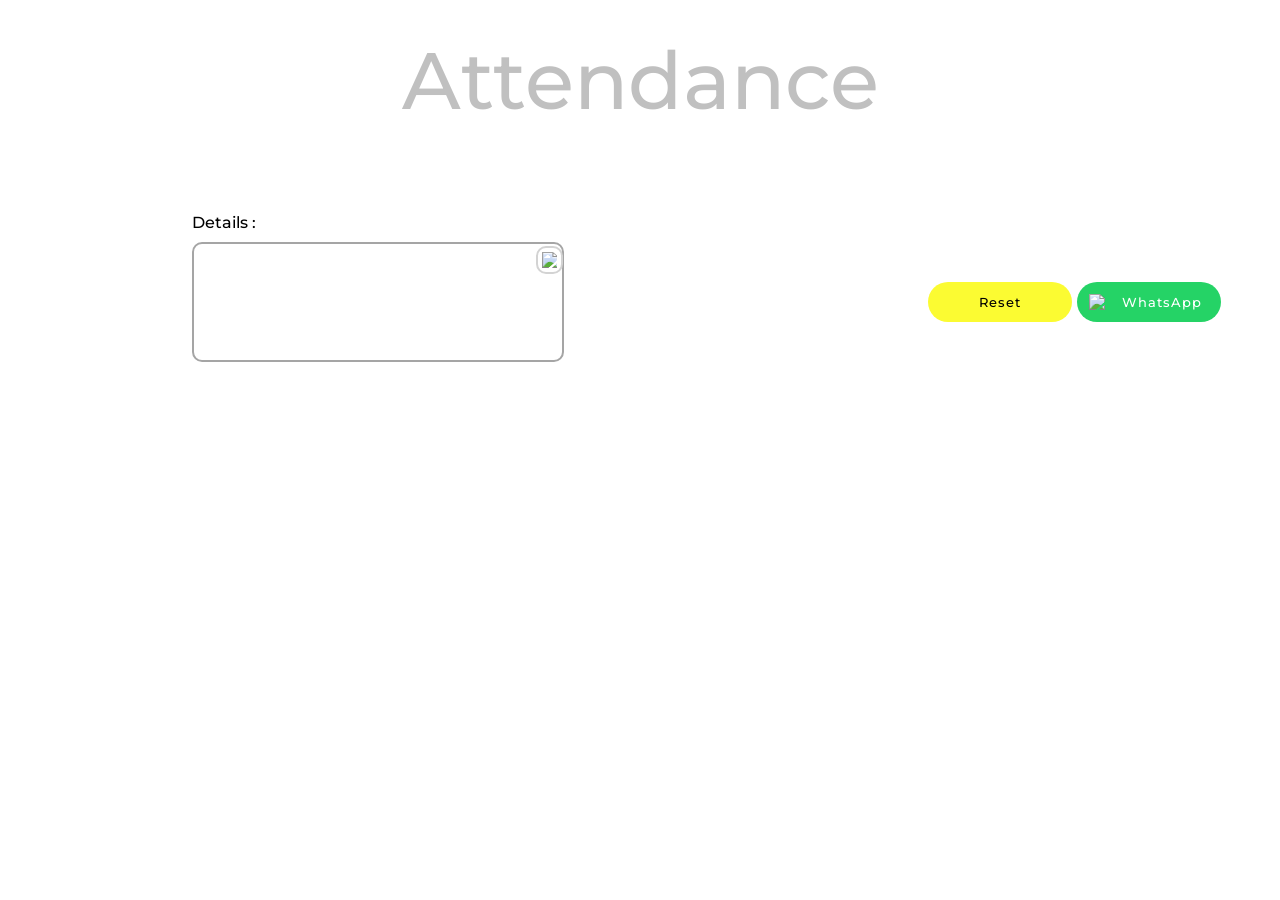
==== AI FastTrack.html @ 318ca6ca "initial commit" ====
<!DOCTYPE html>
<html lang="en">

<head>
    <meta charset="UTF-8">
    <meta http-equiv="X-UA-Compatible" content="IE=edge">
    <meta name="viewport" content="width=device-width, initial-scale=1.0">
    <title>AI FastTrack</title>
    <link rel="stylesheet" href="./style.css">
    <script defer src="./JavaScript/fileSaver.js"></script>
    <script src="./JavaScript/Functions.js" defer></script>
    <script src="https://cdnjs.cloudflare.com/ajax/libs/xlsx/0.16.1/xlsx.full.min.js"></script>
</head>

<body>
    <h1>Attendance</h1>

    <div class="data" id="data">
        <!-- <div class="tab">
                <p><span>Roll Number :</span> 20911A3594</p>
                <p><span>Name :</span> Katta Ruthvik</p>
            <div class="attendance">
                <div id="94L" class="left" is-present="none"><p>P<span>resent</span></p></div>
                <div id="94R" class="right"><p>A<span>bsent</span></p></div>
            </div> 
        </div> -->

    </div>
    <div class="features">
        <div class="top">
            <label for="display">Details : </label>
            <textarea id="display" rows="6" cols="40" style="resize: none;"></textarea>
            <div id="copy" class="copy">
                <img src="https://img.icons8.com/material-outlined/48/null/copy.png" width="15px" />
            </div>
        </div>
        <div class="buttons">
            <button id="reset">Reset</button>
            <button class="Whatsapp"><img src="https://img.icons8.com/color/48/000000/whatsapp--v1.png"
                    width="30px" />WhatsApp</button>
            <!-- <button id="Download"><img
                    src="https://img.icons8.com/fluency/48/null/microsoft-excel-2019.png" width="23px" />Download As
                Excel</button> -->
        </div>
    </div>
    <script type="module">

        "use strict";

        // Loading AI - FastTrack Json File in Javasrcipt. 

        import data from './Classes/AI_FastTrack.json' assert {type: 'json'};
        for (let one of data) {
            let NewElement = document.createElement("div");
            NewElement.classList.add("tab");
            var leftId = one.Id + 'L';
            var RightId = one.Id + 'R';
            NewElement.innerHTML = `
            <p><span>Roll Number :</span> ${one.Id}</p>
            <p><span>Name :</span> ${one.Name}</p>
            <div class="attendance">
                <div id="${leftId}" class="left" is-present="none"><p>P<span>resent</span></p></div>
                <div id="${RightId}" class="right"><p>A<span>bsent</span></p></div>
            </div> 
            `;
            document.querySelector('.data').appendChild(NewElement);
        }

        var left = document.getElementsByClassName('left');
        for (let l of left) {
            l.addEventListener('click', function () {
                if (l.getAttribute("is-present") === 'none' || l.getAttribute("is-present") === 'false') {
                    l.setAttribute("is-present", true);
                }
                else {
                    l.setAttribute("is-present", 'none');
                }
                var leftID = l.id;
                var RightID = leftID.substring(0, 10) + 'R';
                document.getElementById(leftID).classList.toggle('Active');
                document.getElementById(RightID).classList.toggle('DeActive');
                display();
            })
        }

        var right = document.getElementsByClassName('right');
        for (let r of right) {
            r.addEventListener('click', function () {
                let l = r.previousElementSibling;
                if (l.getAttribute("is-present") === 'none' || l.getAttribute("is-present") === 'true') {
                    l.setAttribute("is-present", false);
                }
                else {
                    l.setAttribute("is-present", 'none');
                }
                var RightID = r.id;
                var leftID = RightID.substring(0, 10) + 'L';
                document.getElementById(RightID).classList.toggle('Active');
                document.getElementById(leftID).classList.toggle('DeActive');
                display();
            });

        }


        // const EXCEL_TYPE = 'application/vnd.openxmlformats-officedocument.spreadsheetml.sheet;charset=UTF-8';
        // const EXCEL_EXTENSION = '.xlsx';

        // document.getElementById('Download').addEventListener('click', (event) => {
        //     var j = 0;
        //     for (let l of left) {
        //         if (l.getAttribute("is-present") === 'true') {
        //             data[j++]["Status"] = "Present";
        //         }
        //         // else if(l.getAttribute("is-present") === 'none') {
        //         //     data[j++]["Status"] = "  -  ";
        //         // }
        //         else {
        //             data[j++]["Status"] = "Absent";
        //         }
        //     }
        //     const worksheet = XLSX.utils.json_to_sheet(data);
        //     const workbook = {
        //         Sheets: {
        //             'data': worksheet
        //         },
        //         SheetNames: ['data']
        //     };
        //     const excelBuffer = XLSX.write(workbook, { bookType: 'xlsx', type: 'array' });
        //     saveAsExcel(excelBuffer, 'Attendance(AI-B)');
        // })

        function saveAsExcel(buffer, filename) {
            const data = new Blob([buffer], { type: EXCEL_TYPE });
            let currentDate = new Date().toJSON().slice(0, 10);
            saveAs(data, filename + ' on ' + currentDate + EXCEL_EXTENSION);
        }
    </script>
</body>

</html>
---- style.css ----
@import url('https://fonts.googleapis.com/css2?family=Montserrat:wght@300;400;500&display=swap');

* {
    padding: 0px;
    margin: 0px;
    box-sizing: border-box;
    font-family: 'Montserrat', sans-serif;
    font-weight: 500;
}

body {
    margin-top: 2rem;
    display: flex;
    flex-direction: column;
    gap: 10px;
    align-items: center;
}

h1 {
    font-size: 5rem;
    color: rgb(192, 192, 192);
    text-align: center;
    margin-bottom: 1rem;
    user-select: none;
}

.data {
    width: 70%;
    display: flex;
    flex-direction: column;
    gap: 10px;
}

.tab {
    display: grid;
    grid-template-columns: 1fr 1.75fr 0.5fr;
    height: 2.5rem;
    width: 100%;
    align-items: center;
    position: relative;
    letter-spacing: 0.5px;
    user-select: none;
}

.tab::after {
    content: '';
    position: absolute;
    width: 95%;
    height: 1px;
    background-color: rgb(235, 235, 235);
    top: 2.75em;
    left: 1rem;
}

.tab .attendance {
    width: 150px;
    height: 40px;
    border-radius: 30px;
    overflow: hidden;
    display: flex;
    gap: 0px;
    align-items: center;
    justify-content: center;
}

.tab .attendance .left {
    background-color: rgb(84, 249, 84);
}

.tab .attendance .right {
    background-color: rgb(240, 41, 41);
}

.left,
.right {
    display: flex;
    justify-content: center;
    align-items: center;
    width: 50%;
    height: 100%;
    transition: 350ms ease-in-out;
    color: white;
}

.left p,
.right p {
    letter-spacing: 1.5px;
    pointer-events: none;
    cursor: default;
}

.left.Active,
.right.Active {
    width: 100%;
}

.left p span,
.right p span {
    display: none;
}

.left.Active p span,
.right.Active p span {
    letter-spacing: 1.5px;
    display: contents;
}

.left.DeActive,
.right.DeActive {
    pointer-events: none;
    width: 0%;
}

.left.DeActive p,
.right.DeActive p {
    visibility: collapse;
}

.features {
    margin-block: 3rem;
    width: 70%;
    height: max-content;
    display: flex;
    justify-content: space-between;
    align-items: center;
}

.features div {
    display: flex;
    flex-direction: column;
}

.features div textarea {
    margin-top: 10px;
    padding: 10px;
    border-radius: 10px;
    border: 2px solid rgb(165, 165, 165);
}

.features div textarea:focus {
    outline: none;
}

.features div .copy {
    position: relative;
    top: -7.25rem;
    left: 21.5rem;
    width: fit-content;
    border: 2px solid lightgray;
    border-radius: 10px;
    padding: 4px;
    cursor: pointer;
}

.features div .copy:hover {
    background-color: lightgray;
}

.features div .copy::before {
    content: "Copied";
    position: absolute;
    top: -1px;
    right: -71px;
    background: lightgray;
    padding: 5px 8px;
    border-radius: 20px;
    font-size: 12px;
    display: none;
}

.features div .copy::after {
    content: "";
    position: absolute;
    top: 6px;
    right: -19px;
    width: 10px;
    height: 10px;
    z-index: -1;
    background: lightgray;
    transform: rotate(45deg);
    display: none;
}

.features div .copy.active::before,
.features div .copy.active::after {
    display: block;
}

.features .select-subject select {
    padding: 5px;
    border-radius: 5px;
    border: 2px solid rgb(165, 165, 165);
    background-color: white;
}

select:focus {
    outline: none;
}

.features .buttons {
    width: 10rem;
    display: grid;
    grid-template-columns: 1fr 1fr;
    place-items: center;
    gap: 5px;
}

.features .buttons button {
    height: 2.5rem;
    width: 9rem;
    padding: 12px;
    border: none;
    outline: none;
    border-radius: 30px;
    color: White;
    letter-spacing: 1px;
}

.features .buttons .presentees {
    background-color: rgb(0, 255, 221);
}


.features .buttons .absentees {
    background-color: rgb(240, 41, 41);
}

.features .buttons #reset {
    color: black;
    background-color: rgb(251, 251, 50);
}

.features .buttons #Download {
    width: 100%;
    grid-column: 1/-1;
    display: flex;
    justify-content: center;
    align-items: center;
    gap: 10px;
    background-color: #49bb86;
}

.features .buttons .Whatsapp {
    background-color: #25D366;
    display: flex;
    align-items: center;
    gap: 3px;
    padding-block: 5px;
}



@media (max-width : 720px) {
    h1 {
        font-size: 3rem;
    }

    .data {
        width: 95%;
    }

    .tab {
        display: grid;
        grid-template-columns: 1.75fr 0.5fr;
        height: 3.25rem;
        width: 100%;
        align-items: center;
        place-items: center;
        margin-left: -1.5rem;
    }

    .tab::after {
        width: 70%;
        top: 3.5em;
        left: 4.5rem
    }

    .tab p {
        grid-column-start: 1;
        grid-column-end: 2;
    }

    .tab p:first-child span {
        display: none;
    }

    .tab p:nth-child(2) span {
        display: none;
    }

    .tab .attendance {
        grid-column-start: 2;
        grid-column-end: 3;
        grid-row-start: 1;
        grid-row-end: 3;
    }

    .left.Active p span,
    .right.Active p span {
        display: contents;
    }

    .features {
        flex-direction: column;
        justify-content: center;
        width: 70%;
        gap: 2rem;
    }

    .features .buttons {
        display: flex;
        margin-block: 2rem;
        gap: 7px;
        align-items: center;
    }

    .features .buttons #Download {
        width: max-content;
    }

    .features div .copy {
        top: 10px;
        left: 0px;
    }
}
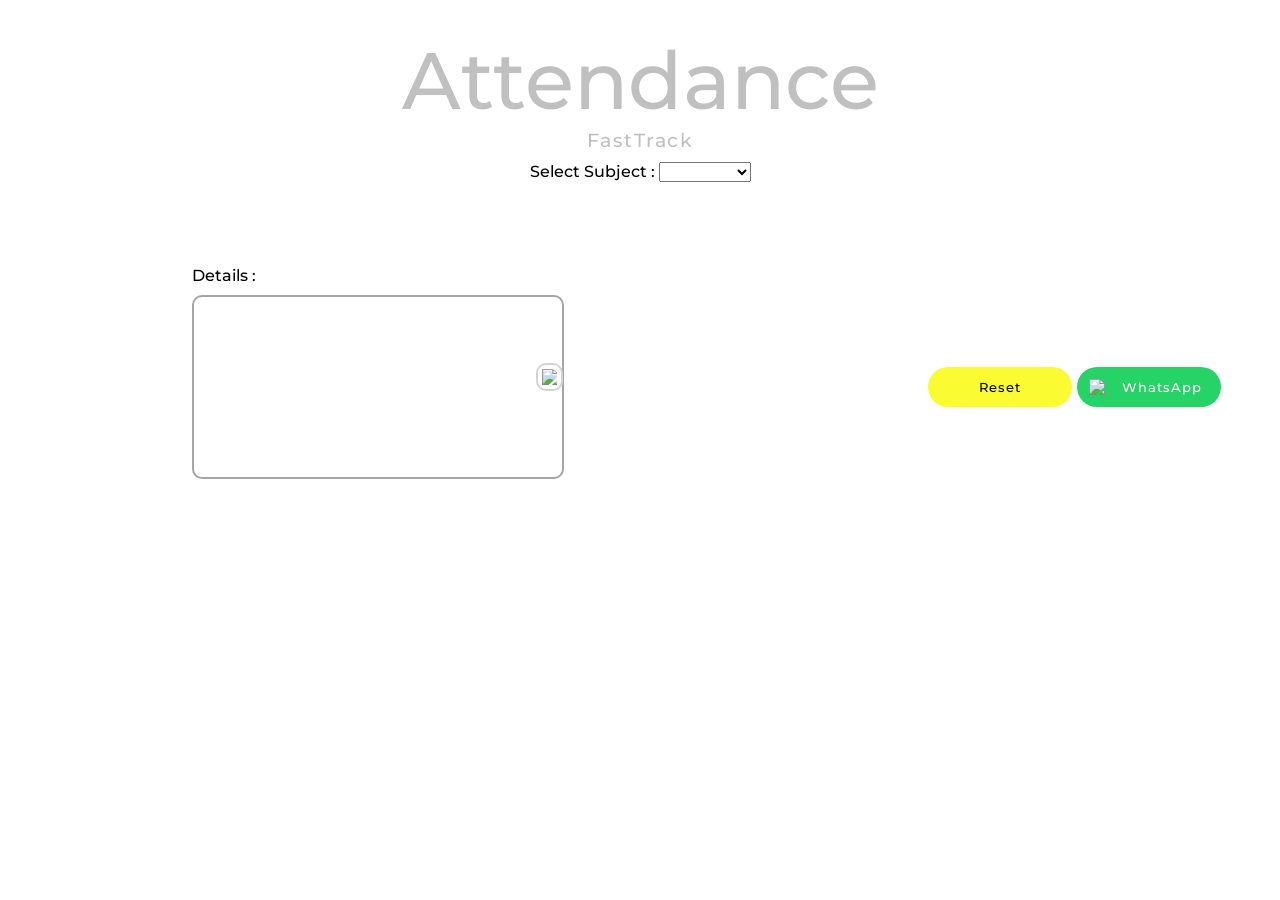
==== commit a565bf24: "Add files via upload" ====
--- a/AI FastTrack.html
+++ b/AI FastTrack.html
@@ -1,141 +1,156 @@
-<!DOCTYPE html>
-<html lang="en">
-
-<head>
-    <meta charset="UTF-8">
-    <meta http-equiv="X-UA-Compatible" content="IE=edge">
-    <meta name="viewport" content="width=device-width, initial-scale=1.0">
-    <title>AI FastTrack</title>
-    <link rel="stylesheet" href="./style.css">
-    <script defer src="./JavaScript/fileSaver.js"></script>
-    <script src="./JavaScript/Functions.js" defer></script>
-    <script src="https://cdnjs.cloudflare.com/ajax/libs/xlsx/0.16.1/xlsx.full.min.js"></script>
-</head>
-
-<body>
-    <h1>Attendance</h1>
-
-    <div class="data" id="data">
-        <!-- <div class="tab">
-                <p><span>Roll Number :</span> 20911A3594</p>
-                <p><span>Name :</span> Katta Ruthvik</p>
-            <div class="attendance">
-                <div id="94L" class="left" is-present="none"><p>P<span>resent</span></p></div>
-                <div id="94R" class="right"><p>A<span>bsent</span></p></div>
-            </div> 
-        </div> -->
-
-    </div>
-    <div class="features">
-        <div class="top">
-            <label for="display">Details : </label>
-            <textarea id="display" rows="6" cols="40" style="resize: none;"></textarea>
-            <div id="copy" class="copy">
-                <img src="https://img.icons8.com/material-outlined/48/null/copy.png" width="15px" />
-            </div>
-        </div>
-        <div class="buttons">
-            <button id="reset">Reset</button>
-            <button class="Whatsapp"><img src="https://img.icons8.com/color/48/000000/whatsapp--v1.png"
-                    width="30px" />WhatsApp</button>
-            <!-- <button id="Download"><img
-                    src="https://img.icons8.com/fluency/48/null/microsoft-excel-2019.png" width="23px" />Download As
-                Excel</button> -->
-        </div>
-    </div>
-    <script type="module">
-
-        "use strict";
-
-        // Loading AI - FastTrack Json File in Javasrcipt. 
-
-        import data from './Classes/AI_FastTrack.json' assert {type: 'json'};
-        for (let one of data) {
-            let NewElement = document.createElement("div");
-            NewElement.classList.add("tab");
-            var leftId = one.Id + 'L';
-            var RightId = one.Id + 'R';
-            NewElement.innerHTML = `
-            <p><span>Roll Number :</span> ${one.Id}</p>
-            <p><span>Name :</span> ${one.Name}</p>
-            <div class="attendance">
-                <div id="${leftId}" class="left" is-present="none"><p>P<span>resent</span></p></div>
-                <div id="${RightId}" class="right"><p>A<span>bsent</span></p></div>
-            </div> 
-            `;
-            document.querySelector('.data').appendChild(NewElement);
-        }
-
-        var left = document.getElementsByClassName('left');
-        for (let l of left) {
-            l.addEventListener('click', function () {
-                if (l.getAttribute("is-present") === 'none' || l.getAttribute("is-present") === 'false') {
-                    l.setAttribute("is-present", true);
-                }
-                else {
-                    l.setAttribute("is-present", 'none');
-                }
-                var leftID = l.id;
-                var RightID = leftID.substring(0, 10) + 'R';
-                document.getElementById(leftID).classList.toggle('Active');
-                document.getElementById(RightID).classList.toggle('DeActive');
-                display();
-            })
-        }
-
-        var right = document.getElementsByClassName('right');
-        for (let r of right) {
-            r.addEventListener('click', function () {
-                let l = r.previousElementSibling;
-                if (l.getAttribute("is-present") === 'none' || l.getAttribute("is-present") === 'true') {
-                    l.setAttribute("is-present", false);
-                }
-                else {
-                    l.setAttribute("is-present", 'none');
-                }
-                var RightID = r.id;
-                var leftID = RightID.substring(0, 10) + 'L';
-                document.getElementById(RightID).classList.toggle('Active');
-                document.getElementById(leftID).classList.toggle('DeActive');
-                display();
-            });
-
-        }
-
-
-        // const EXCEL_TYPE = 'application/vnd.openxmlformats-officedocument.spreadsheetml.sheet;charset=UTF-8';
-        // const EXCEL_EXTENSION = '.xlsx';
-
-        // document.getElementById('Download').addEventListener('click', (event) => {
-        //     var j = 0;
-        //     for (let l of left) {
-        //         if (l.getAttribute("is-present") === 'true') {
-        //             data[j++]["Status"] = "Present";
-        //         }
-        //         // else if(l.getAttribute("is-present") === 'none') {
-        //         //     data[j++]["Status"] = "  -  ";
-        //         // }
-        //         else {
-        //             data[j++]["Status"] = "Absent";
-        //         }
-        //     }
-        //     const worksheet = XLSX.utils.json_to_sheet(data);
-        //     const workbook = {
-        //         Sheets: {
-        //             'data': worksheet
-        //         },
-        //         SheetNames: ['data']
-        //     };
-        //     const excelBuffer = XLSX.write(workbook, { bookType: 'xlsx', type: 'array' });
-        //     saveAsExcel(excelBuffer, 'Attendance(AI-B)');
-        // })
-
-        function saveAsExcel(buffer, filename) {
-            const data = new Blob([buffer], { type: EXCEL_TYPE });
-            let currentDate = new Date().toJSON().slice(0, 10);
-            saveAs(data, filename + ' on ' + currentDate + EXCEL_EXTENSION);
-        }
-    </script>
-</body>
-
+<!DOCTYPE html>
+<html lang="en">
+
+<head>
+    <meta charset="UTF-8">
+    <meta http-equiv="X-UA-Compatible" content="IE=edge">
+    <meta name="viewport" content="width=device-width, initial-scale=1.0">
+    <title>AI FastTrack</title>
+    <link rel="stylesheet" href="./style.css">
+    <script defer src="./JavaScript/fileSaver.js"></script>
+    <script src="./JavaScript/Functions.js" defer></script>
+    <script src="https://cdnjs.cloudflare.com/ajax/libs/xlsx/0.16.1/xlsx.full.min.js"></script>
+</head>
+
+<body>
+    <h1>Attendance</h1>
+    <h3 id="section">FastTrack</h3>
+    <div class="select-subject" style="margin-bottom: 1rem;">
+        <label for="subject"><b>Select Subject :</b></label>
+        <select id="subject">
+            <option></option>
+            <option value="CN">CN</option>
+            <option value="ANN">ANN</option>
+            <option value="NLP">NLP</option>
+            <option value="ROBOTICS">ROBOTICS</option>
+            <option value="IAI">IAI</option>
+            <option value="CC">CC</option>
+            <option value="PDBS">PDBS</option>
+        </select>
+    </div>
+
+    <div class="data" id="data">
+        <!-- <div class="tab">
+                <p><span>Roll Number :</span> 20911A3594</p>
+                <p><span>Name :</span> Katta Ruthvik</p>
+            <div class="attendance">
+                <div id="94L" class="left" is-present="none"><p>P<span>resent</span></p></div>
+                <div id="94R" class="right"><p>A<span>bsent</span></p></div>
+            </div> 
+        </div> -->
+
+    </div>
+    <div class="features">
+        <div class="top">
+            <label for="display">Details : </label>
+            <textarea id="display" rows="10" cols="40" style="resize: none;"></textarea>
+            <div id="copy" class="copy">
+                <img src="https://img.icons8.com/material-outlined/48/null/copy.png" width="15px" />
+            </div>
+        </div>
+        
+        <div class="buttons">
+            <button id="reset">Reset</button>
+            <button class="Whatsapp"><img src="https://img.icons8.com/color/48/000000/whatsapp--v1.png"
+                    width="30px" />WhatsApp</button>
+            <!-- <button id="Download"><img
+                    src="https://img.icons8.com/fluency/48/null/microsoft-excel-2019.png" width="23px" />Download As
+                Excel</button> -->
+        </div>
+    </div>
+    <script type="module">
+
+        "use strict";
+
+        // Loading AI - FastTrack Json File in Javasrcipt. 
+
+        import data from './Classes/AI_FastTrack.json' assert {type: 'json'};
+        for (let one of data) {
+            let NewElement = document.createElement("div");
+            NewElement.classList.add("tab");
+            var leftId = one.Id + 'L';
+            var RightId = one.Id + 'R';
+            NewElement.innerHTML = `
+            <p><span>Roll Number :</span> ${one.Id}</p>
+            <p><span>Name :</span> ${one.Name}</p>
+            <div class="attendance">
+                <div id="${leftId}" class="left" is-present="none"><p>P<span>resent</span></p></div>
+                <div id="${RightId}" class="right"><p>A<span>bsent</span></p></div>
+            </div> 
+            `;
+            document.querySelector('.data').appendChild(NewElement);
+        }
+
+        var left = document.getElementsByClassName('left');
+        for (let l of left) {
+            l.addEventListener('click', function () {
+                if (l.getAttribute("is-present") === 'none' || l.getAttribute("is-present") === 'false') {
+                    l.setAttribute("is-present", true);
+                }
+                else {
+                    l.setAttribute("is-present", 'none');
+                }
+                var leftID = l.id;
+                var RightID = leftID.substring(0, 10) + 'R';
+                document.getElementById(leftID).classList.toggle('Active');
+                document.getElementById(RightID).classList.toggle('DeActive');
+                display();
+            })
+        }
+
+        var right = document.getElementsByClassName('right');
+        for (let r of right) {
+            r.addEventListener('click', function () {
+                let l = r.previousElementSibling;
+                if (l.getAttribute("is-present") === 'none' || l.getAttribute("is-present") === 'true') {
+                    l.setAttribute("is-present", false);
+                }
+                else {
+                    l.setAttribute("is-present", 'none');
+                }
+                var RightID = r.id;
+                var leftID = RightID.substring(0, 10) + 'L';
+                document.getElementById(RightID).classList.toggle('Active');
+                document.getElementById(leftID).classList.toggle('DeActive');
+                display();
+            });
+
+        }
+
+
+        // const EXCEL_TYPE = 'application/vnd.openxmlformats-officedocument.spreadsheetml.sheet;charset=UTF-8';
+        // const EXCEL_EXTENSION = '.xlsx';
+
+        // document.getElementById('Download').addEventListener('click', (event) => {
+        //     var j = 0;
+        //     for (let l of left) {
+        //         if (l.getAttribute("is-present") === 'true') {
+        //             data[j++]["Status"] = "Present";
+        //         }
+        //         // else if(l.getAttribute("is-present") === 'none') {
+        //         //     data[j++]["Status"] = "  -  ";
+        //         // }
+        //         else {
+        //             data[j++]["Status"] = "Absent";
+        //         }
+        //     }
+        //     const worksheet = XLSX.utils.json_to_sheet(data);
+        //     const workbook = {
+        //         Sheets: {
+        //             'data': worksheet
+        //         },
+        //         SheetNames: ['data']
+        //     };
+        //     const excelBuffer = XLSX.write(workbook, { bookType: 'xlsx', type: 'array' });
+        //     saveAsExcel(excelBuffer, 'Attendance(AI-B)');
+        // })
+
+        function saveAsExcel(buffer, filename) {
+            const data = new Blob([buffer], { type: EXCEL_TYPE });
+            let currentDate = new Date().toJSON().slice(0, 10);
+            saveAs(data, filename + ' on ' + currentDate + EXCEL_EXTENSION);
+        }
+    </script>
+</body>
+
 </html>
--- a/style.css
+++ b/style.css
@@ -1,325 +1,332 @@
-@import url('https://fonts.googleapis.com/css2?family=Montserrat:wght@300;400;500&display=swap');
-
-* {
-    padding: 0px;
-    margin: 0px;
-    box-sizing: border-box;
-    font-family: 'Montserrat', sans-serif;
-    font-weight: 500;
-}
-
-body {
-    margin-top: 2rem;
-    display: flex;
-    flex-direction: column;
-    gap: 10px;
-    align-items: center;
-}
-
-h1 {
-    font-size: 5rem;
-    color: rgb(192, 192, 192);
-    text-align: center;
-    margin-bottom: 1rem;
-    user-select: none;
-}
-
-.data {
-    width: 70%;
-    display: flex;
-    flex-direction: column;
-    gap: 10px;
-}
-
-.tab {
-    display: grid;
-    grid-template-columns: 1fr 1.75fr 0.5fr;
-    height: 2.5rem;
-    width: 100%;
-    align-items: center;
-    position: relative;
-    letter-spacing: 0.5px;
-    user-select: none;
-}
-
-.tab::after {
-    content: '';
-    position: absolute;
-    width: 95%;
-    height: 1px;
-    background-color: rgb(235, 235, 235);
-    top: 2.75em;
-    left: 1rem;
-}
-
-.tab .attendance {
-    width: 150px;
-    height: 40px;
-    border-radius: 30px;
-    overflow: hidden;
-    display: flex;
-    gap: 0px;
-    align-items: center;
-    justify-content: center;
-}
-
-.tab .attendance .left {
-    background-color: rgb(84, 249, 84);
-}
-
-.tab .attendance .right {
-    background-color: rgb(240, 41, 41);
-}
-
-.left,
-.right {
-    display: flex;
-    justify-content: center;
-    align-items: center;
-    width: 50%;
-    height: 100%;
-    transition: 350ms ease-in-out;
-    color: white;
-}
-
-.left p,
-.right p {
-    letter-spacing: 1.5px;
-    pointer-events: none;
-    cursor: default;
-}
-
-.left.Active,
-.right.Active {
-    width: 100%;
-}
-
-.left p span,
-.right p span {
-    display: none;
-}
-
-.left.Active p span,
-.right.Active p span {
-    letter-spacing: 1.5px;
-    display: contents;
-}
-
-.left.DeActive,
-.right.DeActive {
-    pointer-events: none;
-    width: 0%;
-}
-
-.left.DeActive p,
-.right.DeActive p {
-    visibility: collapse;
-}
-
-.features {
-    margin-block: 3rem;
-    width: 70%;
-    height: max-content;
-    display: flex;
-    justify-content: space-between;
-    align-items: center;
-}
-
-.features div {
-    display: flex;
-    flex-direction: column;
-}
-
-.features div textarea {
-    margin-top: 10px;
-    padding: 10px;
-    border-radius: 10px;
-    border: 2px solid rgb(165, 165, 165);
-}
-
-.features div textarea:focus {
-    outline: none;
-}
-
-.features div .copy {
-    position: relative;
-    top: -7.25rem;
-    left: 21.5rem;
-    width: fit-content;
-    border: 2px solid lightgray;
-    border-radius: 10px;
-    padding: 4px;
-    cursor: pointer;
-}
-
-.features div .copy:hover {
-    background-color: lightgray;
-}
-
-.features div .copy::before {
-    content: "Copied";
-    position: absolute;
-    top: -1px;
-    right: -71px;
-    background: lightgray;
-    padding: 5px 8px;
-    border-radius: 20px;
-    font-size: 12px;
-    display: none;
-}
-
-.features div .copy::after {
-    content: "";
-    position: absolute;
-    top: 6px;
-    right: -19px;
-    width: 10px;
-    height: 10px;
-    z-index: -1;
-    background: lightgray;
-    transform: rotate(45deg);
-    display: none;
-}
-
-.features div .copy.active::before,
-.features div .copy.active::after {
-    display: block;
-}
-
-.features .select-subject select {
-    padding: 5px;
-    border-radius: 5px;
-    border: 2px solid rgb(165, 165, 165);
-    background-color: white;
-}
-
-select:focus {
-    outline: none;
-}
-
-.features .buttons {
-    width: 10rem;
-    display: grid;
-    grid-template-columns: 1fr 1fr;
-    place-items: center;
-    gap: 5px;
-}
-
-.features .buttons button {
-    height: 2.5rem;
-    width: 9rem;
-    padding: 12px;
-    border: none;
-    outline: none;
-    border-radius: 30px;
-    color: White;
-    letter-spacing: 1px;
-}
-
-.features .buttons .presentees {
-    background-color: rgb(0, 255, 221);
-}
-
-
-.features .buttons .absentees {
-    background-color: rgb(240, 41, 41);
-}
-
-.features .buttons #reset {
-    color: black;
-    background-color: rgb(251, 251, 50);
-}
-
-.features .buttons #Download {
-    width: 100%;
-    grid-column: 1/-1;
-    display: flex;
-    justify-content: center;
-    align-items: center;
-    gap: 10px;
-    background-color: #49bb86;
-}
-
-.features .buttons .Whatsapp {
-    background-color: #25D366;
-    display: flex;
-    align-items: center;
-    gap: 3px;
-    padding-block: 5px;
-}
-
-
-
-@media (max-width : 720px) {
-    h1 {
-        font-size: 3rem;
-    }
-
-    .data {
-        width: 95%;
-    }
-
-    .tab {
-        display: grid;
-        grid-template-columns: 1.75fr 0.5fr;
-        height: 3.25rem;
-        width: 100%;
-        align-items: center;
-        place-items: center;
-        margin-left: -1.5rem;
-    }
-
-    .tab::after {
-        width: 70%;
-        top: 3.5em;
-        left: 4.5rem
-    }
-
-    .tab p {
-        grid-column-start: 1;
-        grid-column-end: 2;
-    }
-
-    .tab p:first-child span {
-        display: none;
-    }
-
-    .tab p:nth-child(2) span {
-        display: none;
-    }
-
-    .tab .attendance {
-        grid-column-start: 2;
-        grid-column-end: 3;
-        grid-row-start: 1;
-        grid-row-end: 3;
-    }
-
-    .left.Active p span,
-    .right.Active p span {
-        display: contents;
-    }
-
-    .features {
-        flex-direction: column;
-        justify-content: center;
-        width: 70%;
-        gap: 2rem;
-    }
-
-    .features .buttons {
-        display: flex;
-        margin-block: 2rem;
-        gap: 7px;
-        align-items: center;
-    }
-
-    .features .buttons #Download {
-        width: max-content;
-    }
-
-    .features div .copy {
-        top: 10px;
-        left: 0px;
-    }
+@import url('https://fonts.googleapis.com/css2?family=Montserrat:wght@300;400;500&display=swap');
+
+* {
+    padding: 0px;
+    margin: 0px;
+    box-sizing: border-box;
+    font-family: 'Montserrat', sans-serif;
+    font-weight: 500;
+}
+
+body {
+    margin-top: 2rem;
+    display: flex;
+    flex-direction: column;
+    gap: 10px;
+    align-items: center;
+}
+
+h1 {
+    font-size: 5rem;
+    color: rgb(192, 192, 192);
+    text-align: center;
+    user-select: none;
+}
+
+h3{
+    color: rgb(192, 192, 192);
+    text-align: center;
+    user-select: none;
+    letter-spacing: 1.5px; 
+    margin-top: -10px;
+}
+
+.data {
+    width: 70%;
+    display: flex;
+    flex-direction: column;
+    gap: 10px;
+}
+
+.tab {
+    display: grid;
+    grid-template-columns: 1fr 1.75fr 0.5fr;
+    height: 2.5rem;
+    width: 100%;
+    align-items: center;
+    position: relative;
+    letter-spacing: 0.5px;
+    user-select: none;
+}
+
+.tab::after {
+    content: '';
+    position: absolute;
+    width: 95%;
+    height: 1px;
+    background-color: rgb(235, 235, 235);
+    top: 2.75em;
+    left: 1rem;
+}
+
+.tab .attendance {
+    width: 150px;
+    height: 40px;
+    border-radius: 30px;
+    overflow: hidden;
+    display: flex;
+    gap: 0px;
+    align-items: center;
+    justify-content: center;
+}
+
+.tab .attendance .left {
+    background-color: rgb(84, 249, 84);
+}
+
+.tab .attendance .right {
+    background-color: rgb(240, 41, 41);
+}
+
+.left,
+.right {
+    display: flex;
+    justify-content: center;
+    align-items: center;
+    width: 50%;
+    height: 100%;
+    transition: 350ms ease-in-out;
+    color: white;
+}
+
+.left p,
+.right p {
+    letter-spacing: 1.5px;
+    pointer-events: none;
+    cursor: default;
+}
+
+.left.Active,
+.right.Active {
+    width: 100%;
+}
+
+.left p span,
+.right p span {
+    display: none;
+}
+
+.left.Active p span,
+.right.Active p span {
+    letter-spacing: 1.5px;
+    display: contents;
+}
+
+.left.DeActive,
+.right.DeActive {
+    pointer-events: none;
+    width: 0%;
+}
+
+.left.DeActive p,
+.right.DeActive p {
+    visibility: collapse;
+}
+
+.features {
+    margin-block: 3rem;
+    width: 70%;
+    height: max-content;
+    display: flex;
+    justify-content: space-between;
+    align-items: center;
+}
+
+.features div {
+    display: flex;
+    flex-direction: column;
+}
+
+.features div textarea {
+    margin-top: 10px;
+    padding: 10px;
+    border-radius: 10px;
+    border: 2px solid rgb(165, 165, 165);
+}
+
+.features div textarea:focus {
+    outline: none;
+}
+
+.features div .copy {
+    position: relative;
+    top: -7.25rem;
+    left: 21.5rem;
+    width: fit-content;
+    border: 2px solid lightgray;
+    border-radius: 10px;
+    padding: 4px;
+    cursor: pointer;
+}
+
+.features div .copy:hover {
+    background-color: lightgray;
+}
+
+.features div .copy::before {
+    content: "Copied";
+    position: absolute;
+    top: -1px;
+    right: -71px;
+    background: lightgray;
+    padding: 5px 8px;
+    border-radius: 20px;
+    font-size: 12px;
+    display: none;
+}
+
+.features div .copy::after {
+    content: "";
+    position: absolute;
+    top: 6px;
+    right: -19px;
+    width: 10px;
+    height: 10px;
+    z-index: -1;
+    background: lightgray;
+    transform: rotate(45deg);
+    display: none;
+}
+
+.features div .copy.active::before,
+.features div .copy.active::after {
+    display: block;
+}
+
+.features .select-subject select {
+    padding: 5px;
+    border-radius: 5px;
+    border: 2px solid rgb(165, 165, 165);
+    background-color: white;
+}
+
+select:focus {
+    outline: none;
+}
+
+.features .buttons {
+    width: 10rem;
+    display: grid;
+    grid-template-columns: 1fr 1fr;
+    place-items: center;
+    gap: 5px;
+}
+
+.features .buttons button {
+    height: 2.5rem;
+    width: 9rem;
+    padding: 12px;
+    border: none;
+    outline: none;
+    border-radius: 30px;
+    color: White;
+    letter-spacing: 1px;
+}
+
+.features .buttons .presentees {
+    background-color: rgb(0, 255, 221);
+}
+
+
+.features .buttons .absentees {
+    background-color: rgb(240, 41, 41);
+}
+
+.features .buttons #reset {
+    color: black;
+    background-color: rgb(251, 251, 50);
+}
+
+.features .buttons #Download {
+    width: 100%;
+    grid-column: 1/-1;
+    display: flex;
+    justify-content: center;
+    align-items: center;
+    gap: 10px;
+    background-color: #49bb86;
+}
+
+.features .buttons .Whatsapp {
+    background-color: #25D366;
+    display: flex;
+    align-items: center;
+    gap: 3px;
+    padding-block: 5px;
+}
+
+
+
+@media (max-width : 720px) {
+    h1 {
+        font-size: 3rem;
+    }
+
+    .data {
+        width: 95%;
+    }
+
+    .tab {
+        display: grid;
+        grid-template-columns: 1.75fr 0.5fr;
+        height: 3.25rem;
+        width: 100%;
+        align-items: center;
+        place-items: center;
+        margin-left: -1.5rem;
+    }
+
+    .tab::after {
+        width: 70%;
+        top: 3.5em;
+        left: 4.5rem
+    }
+
+    .tab p {
+        grid-column-start: 1;
+        grid-column-end: 2;
+    }
+
+    .tab p:first-child span {
+        display: none;
+    }
+
+    .tab p:nth-child(2) span {
+        display: none;
+    }
+
+    .tab .attendance {
+        grid-column-start: 2;
+        grid-column-end: 3;
+        grid-row-start: 1;
+        grid-row-end: 3;
+    }
+
+    .left.Active p span,
+    .right.Active p span {
+        display: contents;
+    }
+
+    .features {
+        flex-direction: column;
+        justify-content: center;
+        width: 70%;
+        gap: 2rem;
+    }
+
+    .features .buttons {
+        display: flex;
+        margin-block: 2rem;
+        gap: 7px;
+        align-items: center;
+    }
+
+    .features .buttons #Download {
+        width: max-content;
+    }
+
+    .features div .copy {
+        top: 10px;
+        left: 0px;
+    }
 }
